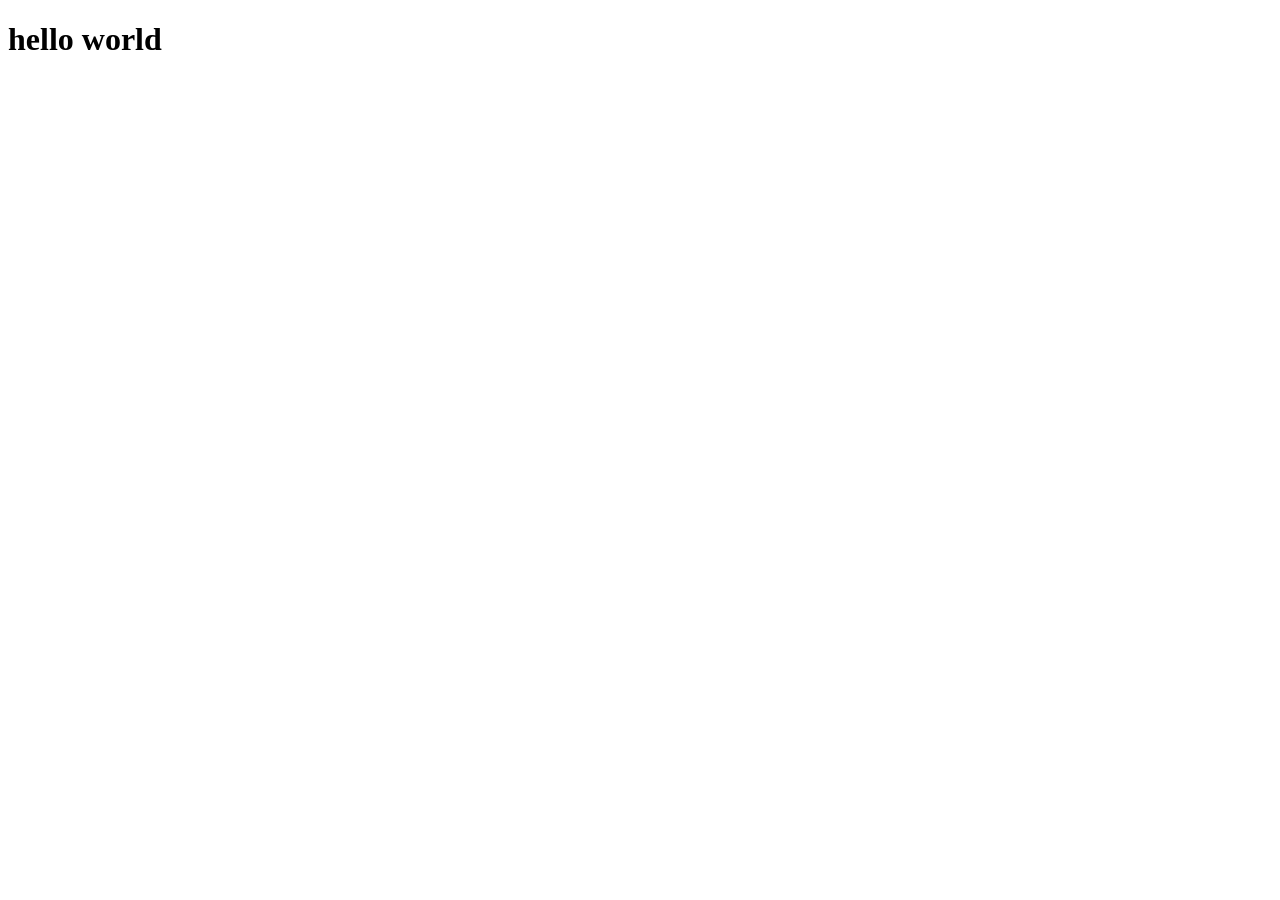
==== hiih.html @ f7c6419d "add hihi" ====
<!DOCTYPE html>
<html>
    <head>
        <title>Calendar with Events</title>
        <meta charset="UTF-8" />
        <meta name="viewport" content="width=device-width, initial-scale=1.0" />
        
    </head>
    
    <body>
        <h1>hello world</h1>
    </body>
</html>
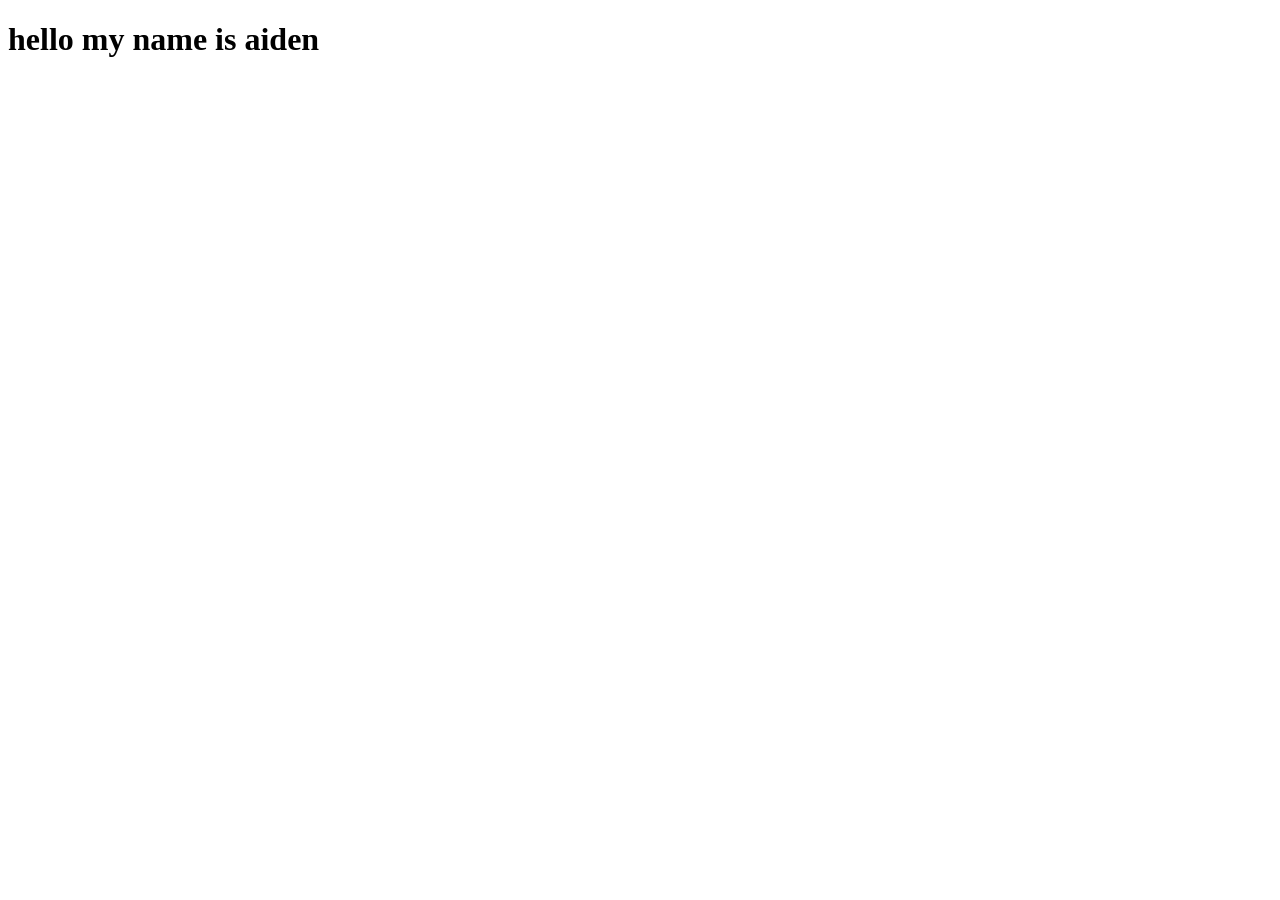
==== commit 62242b1f: "change hihi" ====
--- a/hiih.html
+++ b/hiih.html
@@ -8,6 +8,6 @@
     </head>
     
     <body>
-        <h1>hello world</h1>
+        <h1>hello   my name is aiden</h1>
     </body>
 </html>
